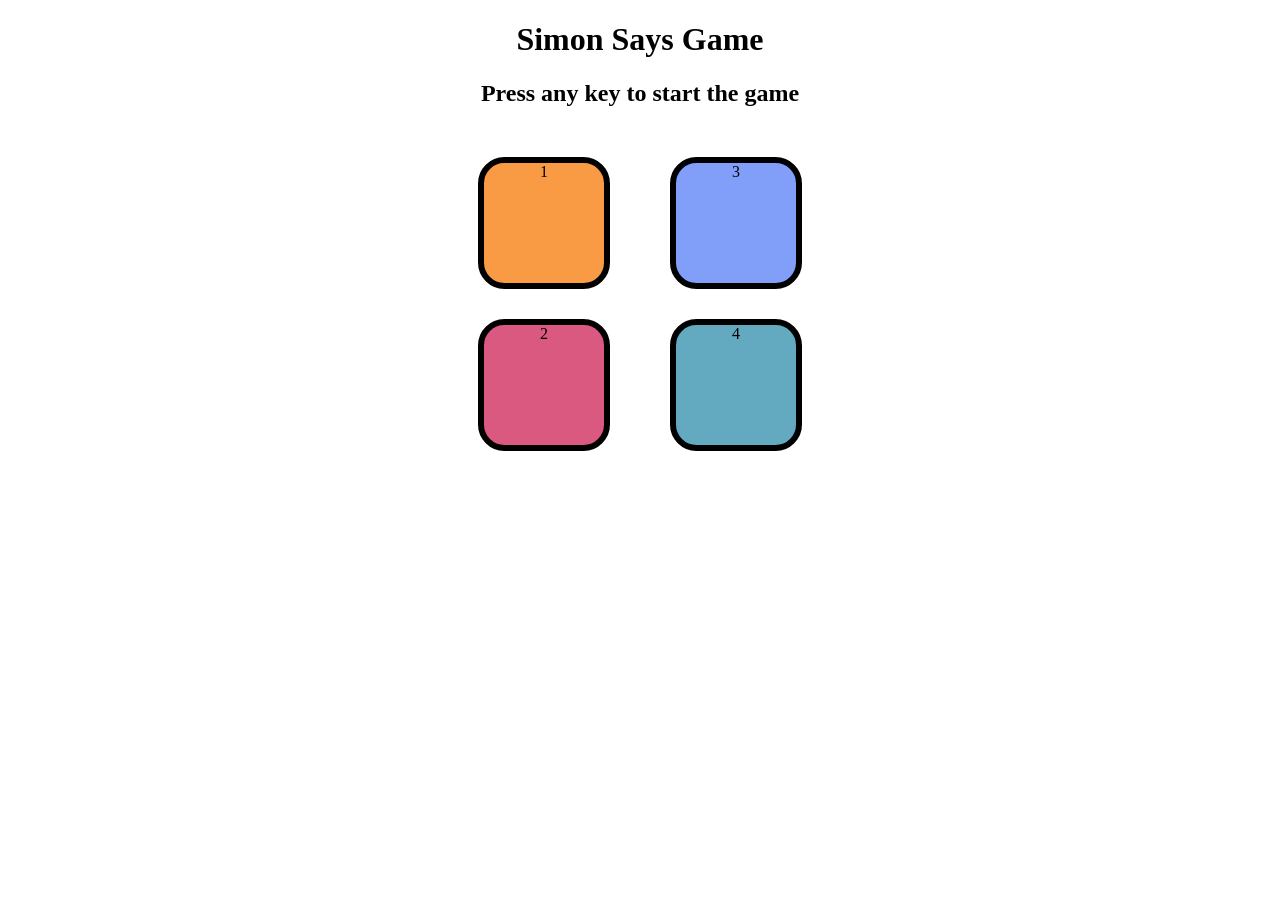
==== index.html @ 51a60c29 "Add Simon Says Game project" ====
<!doctype html>
<html lang="en">
  <head>
    <meta charset="UTF-8" />
    <meta name="viewport" content="width=device-width, initial-scale=1.0" />
    <title>Simon say Game</title>
    <link rel="stylesheet" href="style.css" />
  </head>
  <body>
    <h1>Simon Says Game</h1>
    <h2>Press any key to start the game</h2>

    <div class="btn-container">
      <div class="line-one">
        <div class="btn red" type="button" id="red">1</div>
        <div class="btn yellow" type="button" id="yellow">2</div>
      </div>

      <div class="line-two">
        <div class="btn purple" type="button" id="purple">3</div>
        <div class="btn green" type="button" id="green">4</div>
      </div>
    </div>
    <script src="app.js"></script>
  </body>
</html>
---- style.css ----
body {
  text-align: center;
}
.btn {
  height: 120px;
  width: 120px;
  border: 6px solid black;
  border-radius: 20%;
  margin: 30px;
}

.btn-container {
  display: flex;
  justify-content: center;
}

.red {
  background-color: #f99b45;
}

.yellow {
  background-color: #d95980;
}

.purple {
  background-color: #819ff9;
}

.green {
  background-color: #63aac0;
}

.flash {
  background-color: white;
}
.userflash {
  background-color: green;
}
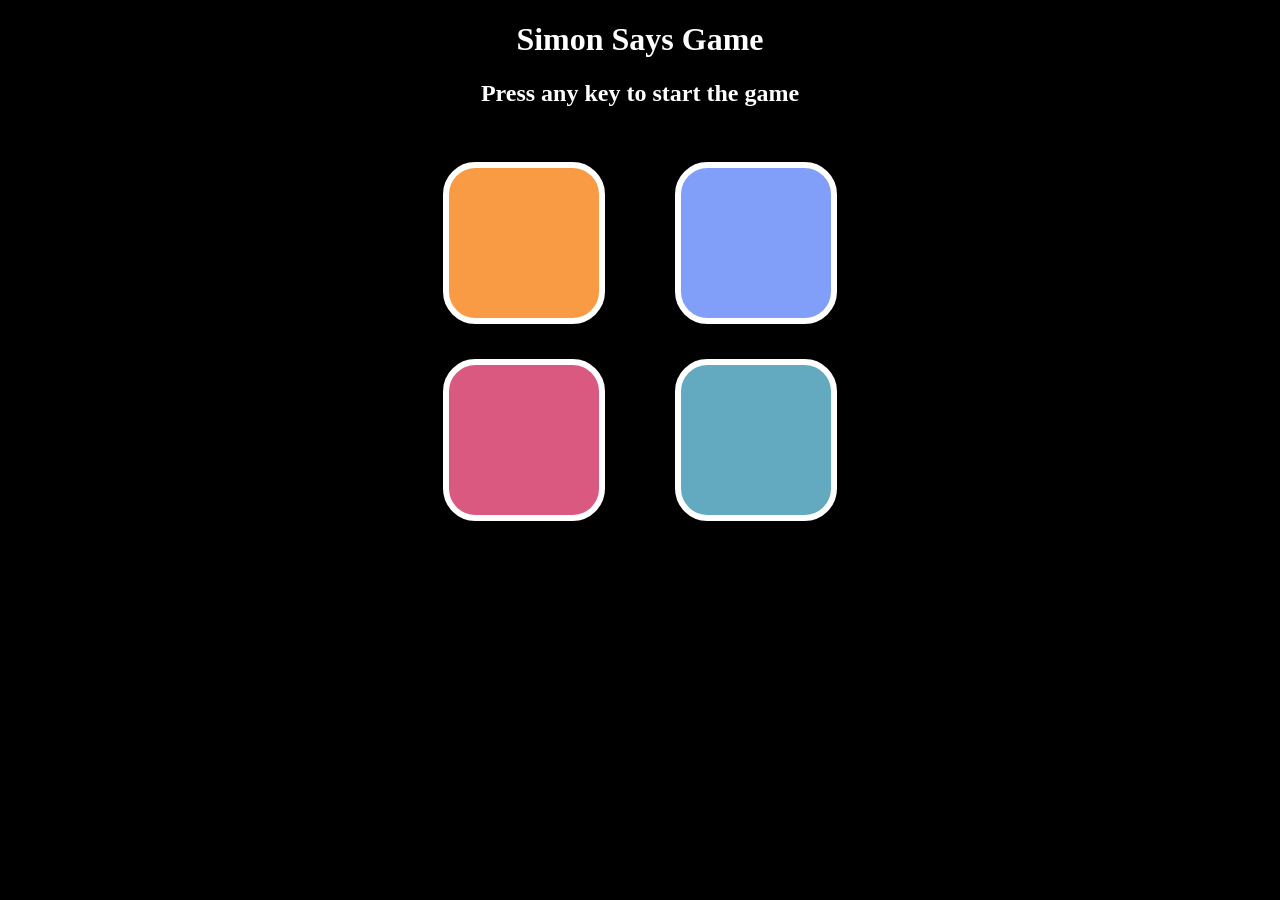
==== commit 45783bca: "Improve Simon Says game UI and gameplay" ====
--- a/index.html
+++ b/index.html
@@ -12,13 +12,13 @@
 
     <div class="btn-container">
       <div class="line-one">
-        <div class="btn red" type="button" id="red">1</div>
-        <div class="btn yellow" type="button" id="yellow">2</div>
+        <div class="btn red" type="button" id="red"></div>
+        <div class="btn yellow" type="button" id="yellow"></div>
       </div>
 
       <div class="line-two">
-        <div class="btn purple" type="button" id="purple">3</div>
-        <div class="btn green" type="button" id="green">4</div>
+        <div class="btn purple" type="button" id="purple"></div>
+        <div class="btn green" type="button" id="green"></div>
       </div>
     </div>
     <script src="app.js"></script>
--- a/style.css
+++ b/style.css
@@ -1,12 +1,14 @@
 body {
   text-align: center;
+  background-color: black;
+  color: white;
 }
 .btn {
-  height: 120px;
-  width: 120px;
-  border: 6px solid black;
+  height: 150px;
+  width: 150px;
+  border: 6px solid white;
   border-radius: 20%;
-  margin: 30px;
+  margin: 35px;
 }
 
 .btn-container {
